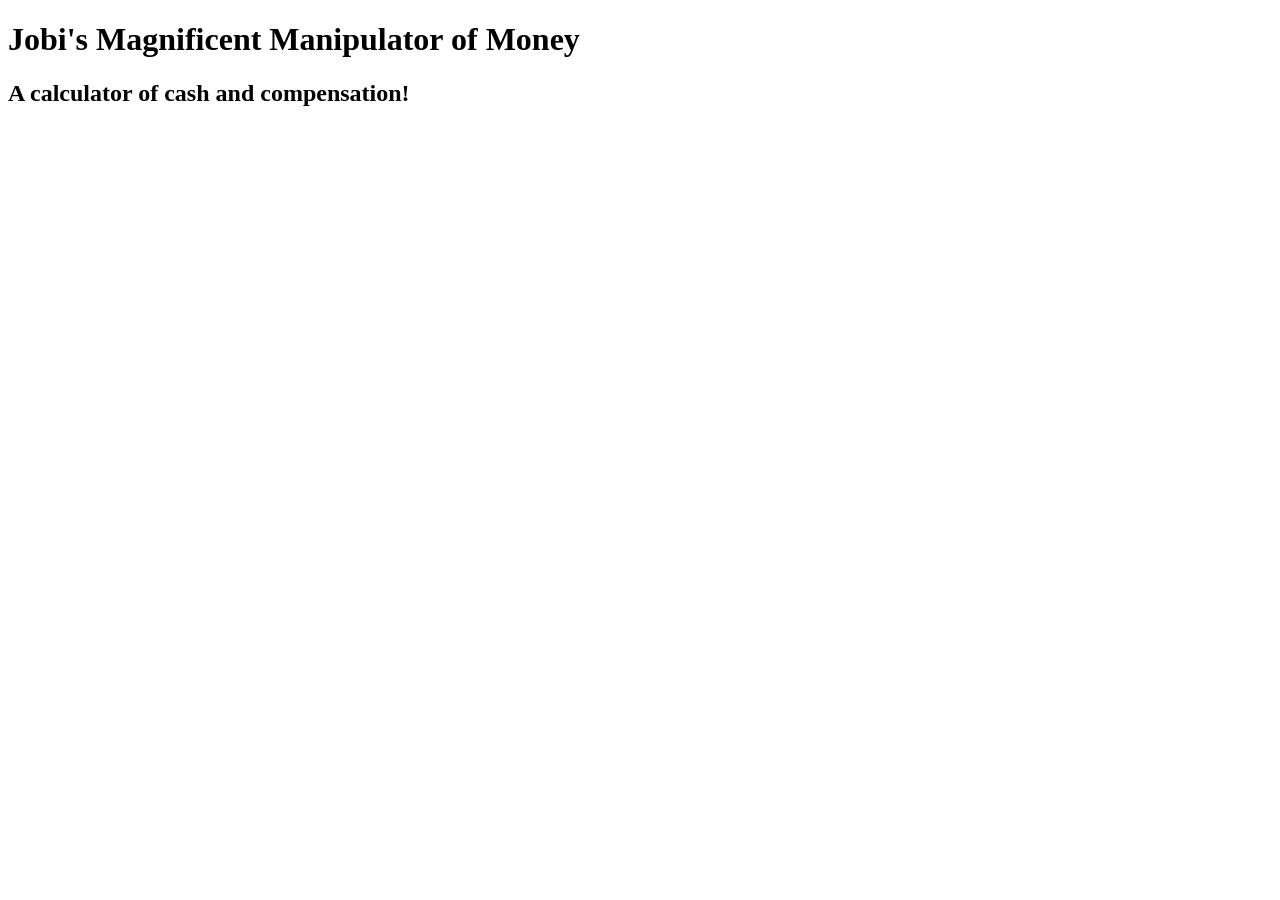
==== docs/index.html @ b0b1ee58 "moved files to /docs for github pages usage" ====
<!DOCTYPE html>
<html lang="en" dir="ltr">
  <head>
    <meta charset="utf-8">
    <title>Cash Tip Calculator</title>
  </head>
  <body>
    <h1>Jobi's Magnificent Manipulator of Money</h1>
    <h2>A calculator of cash and compensation!</h2>
  </body>
</html>
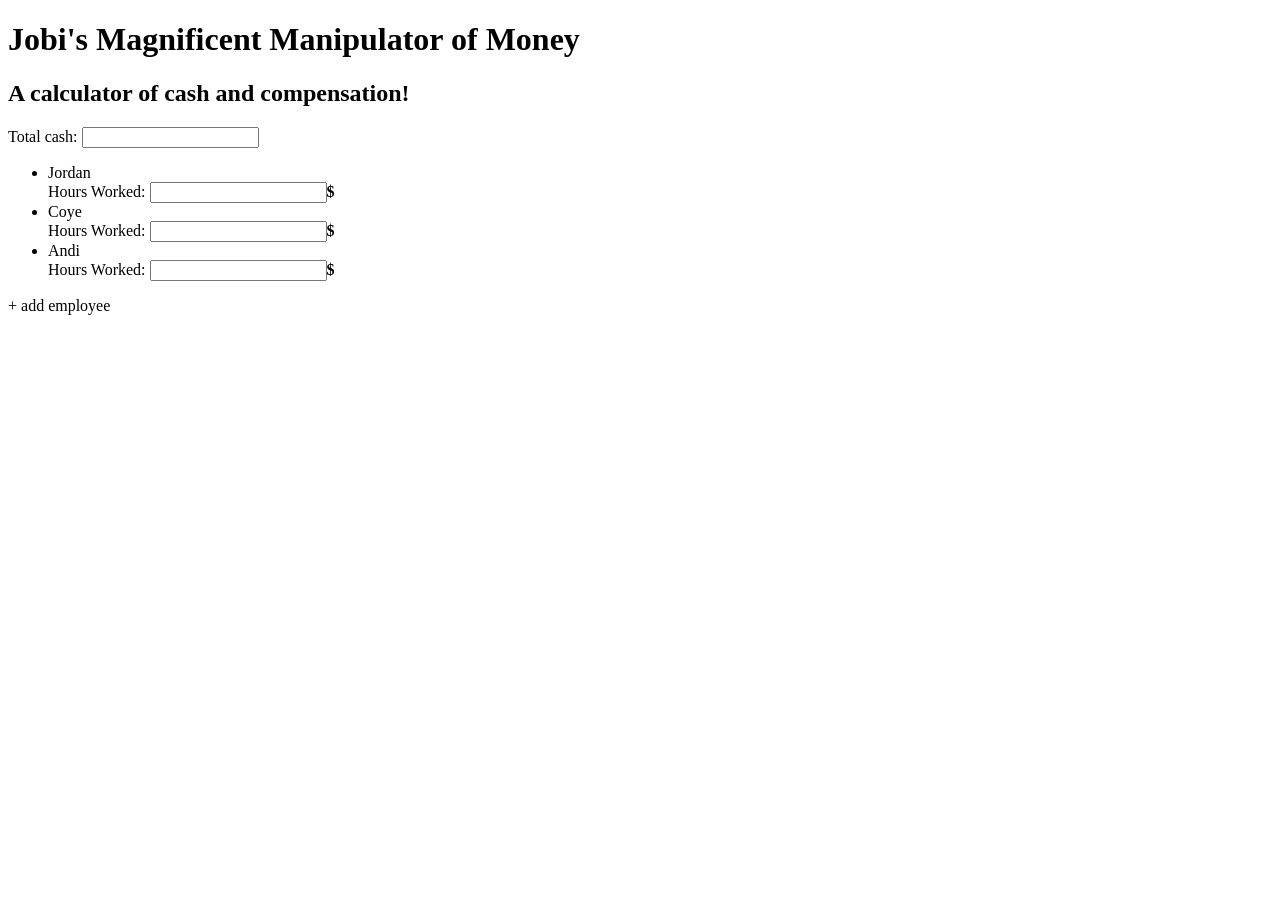
==== commit 2a57ada9: "populate and display stored employees" ====
--- a/docs/index.html
+++ b/docs/index.html
@@ -3,9 +3,20 @@
   <head>
     <meta charset="utf-8">
     <title>Cash Tip Calculator</title>
+    <script src="./tipCalc.js" charset="utf-8"></script>
   </head>
   <body>
     <h1>Jobi's Magnificent Manipulator of Money</h1>
     <h2>A calculator of cash and compensation!</h2>
+    <div class="content">
+      <label for="totalCash">Total cash:</label>
+      <input type="text" name="totalCash" value="">
+      <ul id="employees">
+
+      </ul>
+      <div class="add">
+        + add employee
+      </div>
+    </div>
   </body>
 </html>
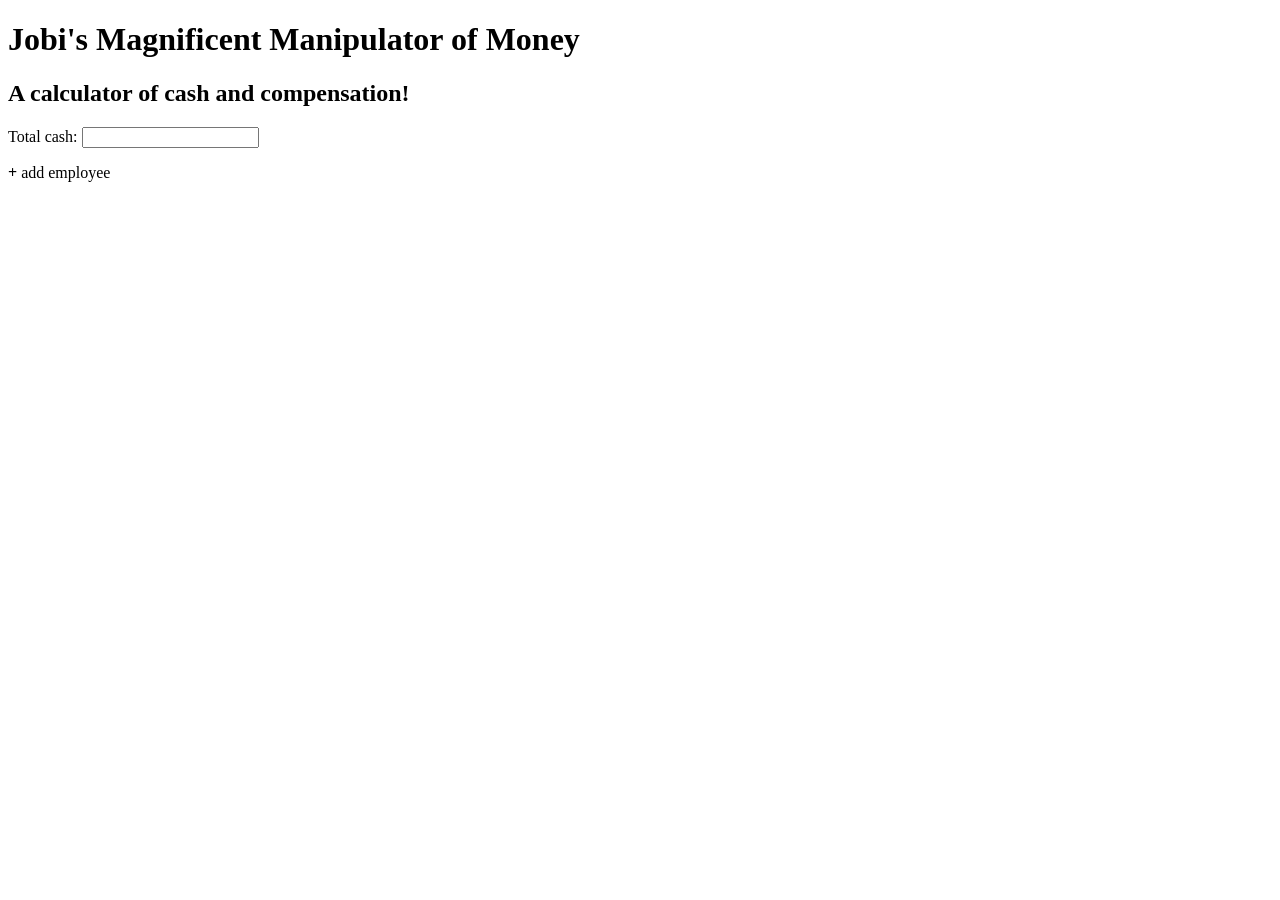
==== commit c82e5d4f: "can now add new employees to update the localStorage data" ====
--- a/docs/index.html
+++ b/docs/index.html
@@ -14,8 +14,8 @@
       <ul id="employees">
 
       </ul>
-      <div class="add">
-        + add employee
+      <div id="addSection">
+        <span id="add"><b>+</b></span> add employee
       </div>
     </div>
   </body>
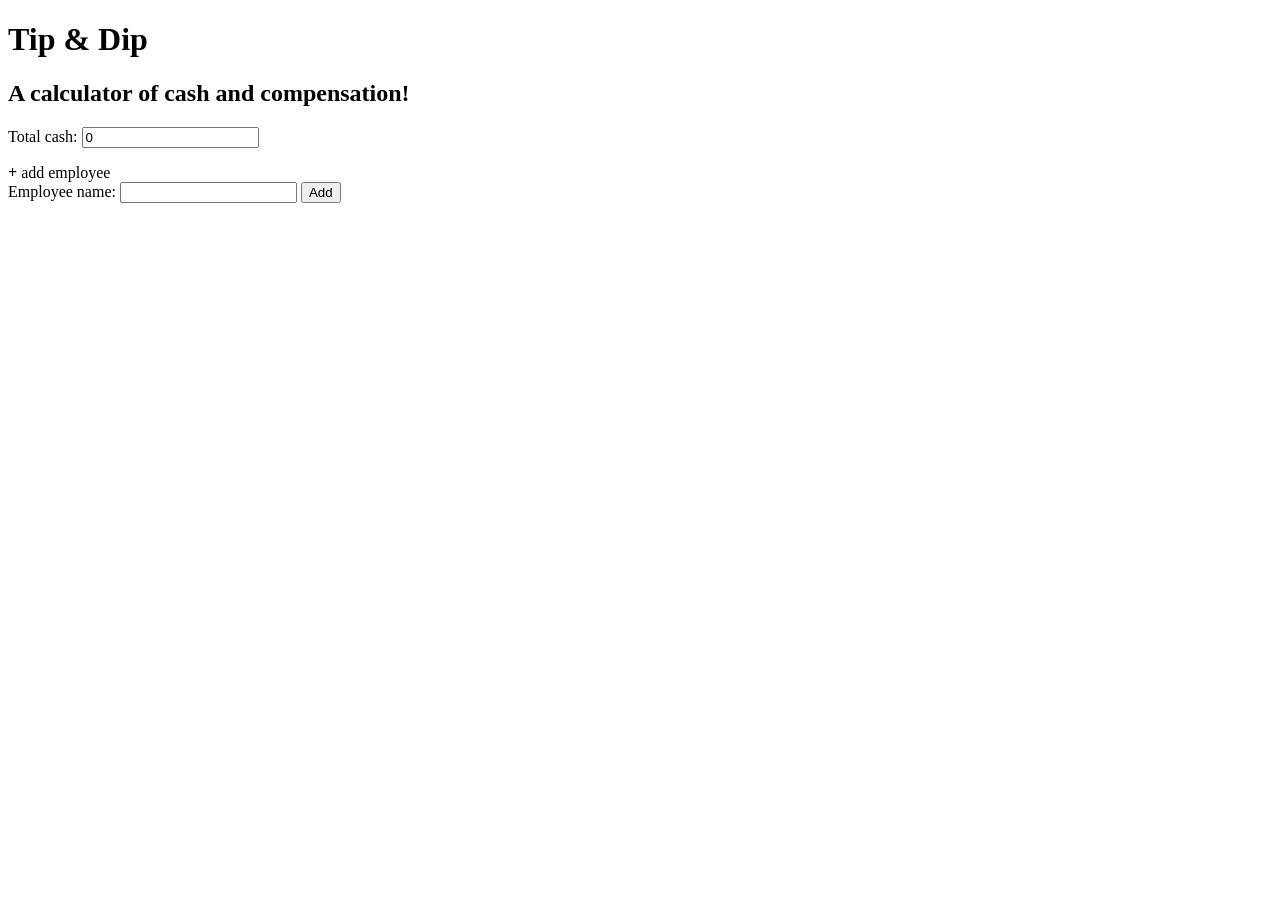
==== commit 41dc8ae7: "achieved base functionality of app. Can add/remove employees, calculate tips, all with relatively no" ====
--- a/docs/index.html
+++ b/docs/index.html
@@ -6,16 +6,22 @@
     <script src="./tipCalc.js" charset="utf-8"></script>
   </head>
   <body>
-    <h1>Jobi's Magnificent Manipulator of Money</h1>
+    <h1>Tip & Dip</h1>
     <h2>A calculator of cash and compensation!</h2>
     <div class="content">
       <label for="totalCash">Total cash:</label>
-      <input type="text" name="totalCash" value="">
+      <input id="totalCash" type="number" name="totalCash">
       <ul id="employees">
 
       </ul>
+      <button id="calcButton" type="button" name="calcButton">Calculate</button>
       <div id="addSection">
         <span id="add"><b>+</b></span> add employee
+        <div id="newEmployee">
+          <label for="name">Employee name: </label>
+          <input id="newName" type="text" class="name" name="name" value="">
+          <button id="addButton" type="button" name="addButton">Add</button>
+        </div>
       </div>
     </div>
   </body>
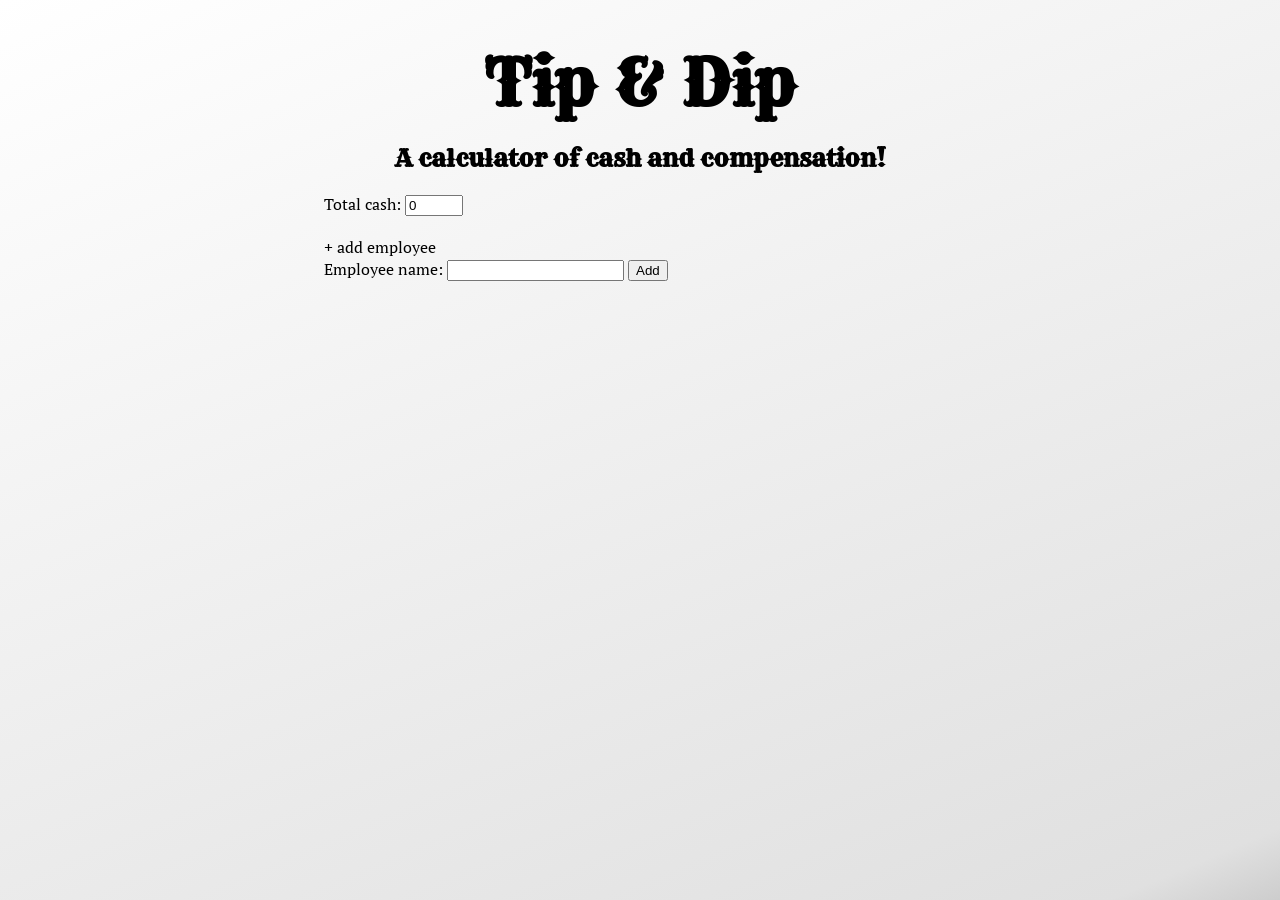
==== commit 1140f25d: "added styling" ====
--- a/docs/index.html
+++ b/docs/index.html
@@ -2,7 +2,14 @@
 <html lang="en" dir="ltr">
   <head>
     <meta charset="utf-8">
-    <title>Cash Tip Calculator</title>
+    <meta name="viewport" content="width=device-width, initial-scale=1.0">
+    <title>Tip & Dip</title>
+
+    <link rel="preconnect" href="https://fonts.googleapis.com">
+    <link rel="preconnect" href="https://fonts.gstatic.com" crossorigin>
+    <link href="https://fonts.googleapis.com/css2?family=PT+Serif&family=Rye&display=swap" rel="stylesheet"> 
+
+    <link rel="stylesheet" href="style.css">
     <script src="./tipCalc.js" charset="utf-8"></script>
   </head>
   <body>
--- a/docs/style.css
+++ b/docs/style.css
@@ -0,0 +1,58 @@
+html {
+  min-height: 100%;
+  background: rgb(195,195,195);
+  background: linear-gradient(337deg, rgba(205,205,205,1) 0%, rgba(224,224,224,1) 5%, rgba(255,255,255,1) 100%);
+}
+
+body {
+  font-family: 'PT Serif', serif;
+}
+
+h1 {
+  font-size: 4rem;
+  width: 100%;
+  text-align: center;
+  font-family: 'Rye', cursive;
+  margin-bottom: 10px;
+}
+
+h2 {
+  width: 100%;
+  text-align: center;
+  font-family: 'Rye', cursive;
+}
+
+@media (orientation: landscape) {
+  .content {
+    width: max-content;
+    margin-left: 25%;
+    margin-right: 25%;
+  }
+}
+#totalCash {
+  width: 50px;
+}
+.hoursInput {
+  width: 50px;
+}
+#employees {
+  list-style-type: none;
+  padding-left: 10px;
+  margin-bottom: 20px;
+}
+li {
+  padding-bottom: 15px;
+}
+.employee * {
+  margin-right: 10px;
+}
+.delete {
+  color: red;
+  font-size: 0.7rem;
+}
+#calcButton {
+  margin-left: auto;
+  margin-right: auto;
+  font-size: 16px;
+  background-color: #11ed66;
+}
